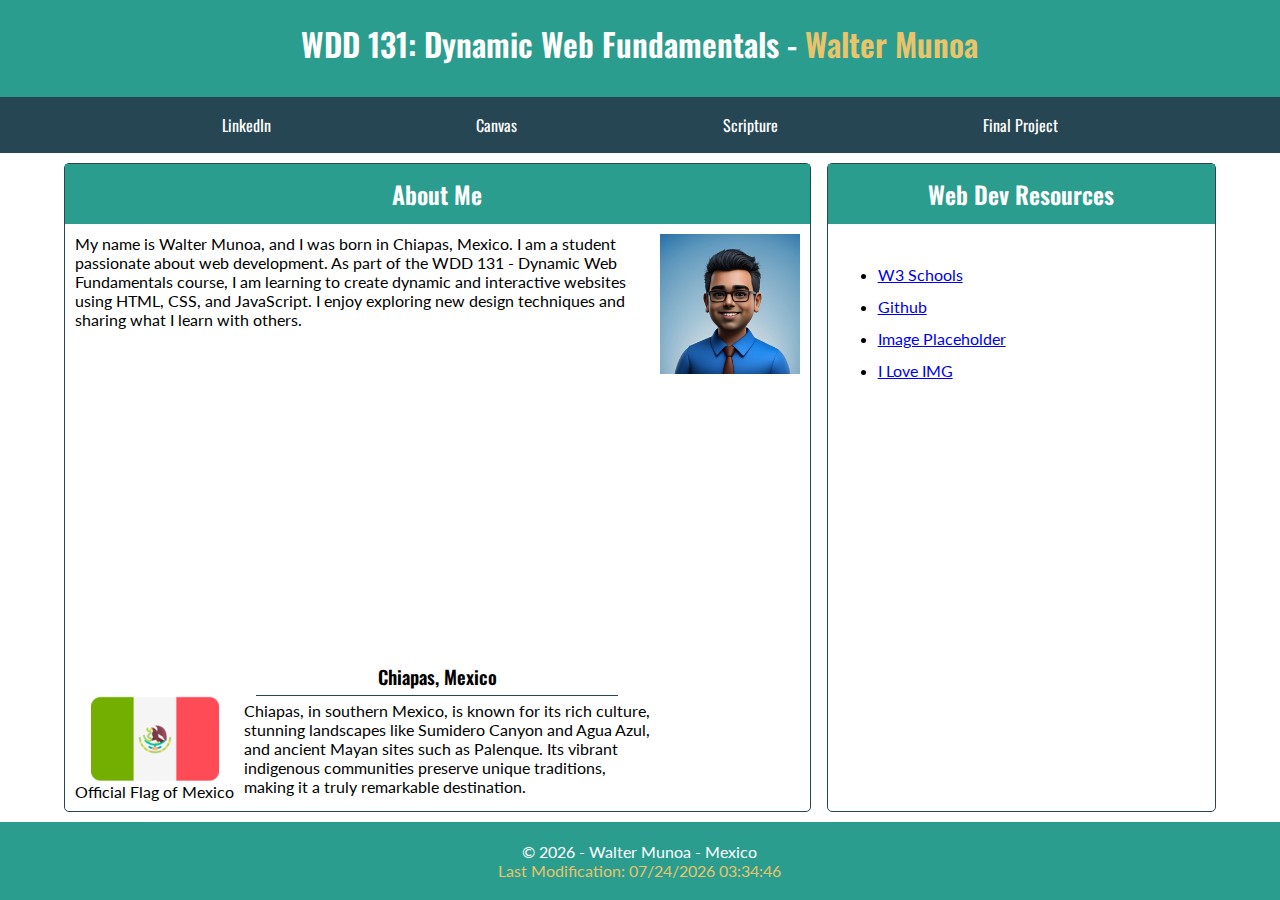
==== index.html @ 8d75c234 "finish web" ====
<!DOCTYPE html>
<html lang="en">
<head>
    <meta charset="UTF-8">
    <meta name="viewport" content="width=device-width, initial-scale=1.0">
    <meta name="author" content="Walter Munoa" />
    <meta name="description" content="WDD 131: Dynamic Web Fundamentals - Walter Munoa Sosa. Contain the assignments and projects of the class." />
    <link rel="stylesheet" href="styles/base.css">
    <script src="scripts/getdates.js" defer></script>
    <title>WDD 131: Dynamic Web Fundamentals - Walter Munoa</title>
</head>
<body>
    <header>
        <h1>WDD 131: Dynamic Web Fundamentals - <span class="highlight">Walter Munoa</span></h1>
    </header>

    <nav>
        <ul>
            <li><a class="active" href="www.linkedin.com/in/wmunoa" target="_blank">LinkedIn</a></li>
            <li><a href="https://byupw.instructure.com/" target="_blank">Canvas</a></li>
            <li><a href="https://www.churchofjesuschrist.org/study/scriptures/bofm/1-ne/3?lang=eng&id=p7#p7" target="_blank">Scripture</a></li>
            <li><a href="#">Final Project</a></li>
        </ul>
    </nav>

    <main>
        <section class="cardAboutMe">
            <h2 class="title1">About Me</h2>
            <p class="aboutMeText">My name is Walter Munoa, and I was born in Chiapas, Mexico. I am a student passionate about web development. As part of the WDD 131 - Dynamic Web Fundamentals course, I am learning to create dynamic and interactive websites using HTML, CSS, and JavaScript. I enjoy exploring new design techniques and sharing what I learn with others.</p>
            <img class="profilePic" src="images/profile.jpg" alt="Walter Munoa Profile Picture">

            <h3 class="subtitle">Chiapas, Mexico</h3>
            <div class="imgFlag">
                <img class="mxFlag" src="images/mexican_flag.png" alt="Mexican Flag"> 
                <p class="subtextFlag">Official Flag of Mexico</p>
            </div>
            <p class="myCountryText">Chiapas, in southern Mexico, is known for its rich culture, stunning landscapes like Sumidero Canyon and Agua Azul, and ancient Mayan sites such as Palenque. Its vibrant indigenous communities preserve unique traditions, making it a truly remarkable destination.</p>
        </section>

        <section class="cardWebDev">
            <h2 class="title2">Web Dev Resources</h2>
            
            <ul>
                <li><a href="https://www.w3schools.com/" target="_blank">W3 Schools</a></li>
                <li><a href="https://github.com/wmunoa86" target="_blank">Github</a></li>
                <li><a href="https://placehold.co/" target="_blank">Image Placeholder</a></li>
                <li><a href="https://www.iloveimg.com/es" target="_blank">I Love IMG</a></li>
            </ul>
        </section>
    </main>

    <footer>
        <p>© <span id="currentyear"></span> - Walter Munoa - Mexico </p>
        <span class="highlight"><p id="lastModified"></p></span>
    </footer>
</body>
</html>
---- styles/base.css ----
@import url('https://fonts.googleapis.com/css2?family=Lato&family=Oswald:wght@200..700&display=swap');

*{
    margin: 0;
    padding: 0;
    box-sizing: border-box;
}

img{
    max-width: 140px;
}

html, body{
    height: 100vh;
    display: flex;
    flex-direction: row;
}

body{
    font-family: "Lato", serif;
    font-weight: 400;
    font-style: normal;
    display: grid;
    grid-template-columns: 2fr 1fr;
    grid-template-rows: auto auto 1fr auto;
}

h1 , h2, h3, nav {
    font-family: "Oswald", serif;
    font-optical-sizing: auto;
    font-weight: 600;
    font-style: normal;
}

h1, h2 {
    background-color: #2a9d8f;
    color: white;
    text-align: center;
    margin-bottom: 10px;
}

header{
    grid-column: 1/3;
    grid-row: 1;
    text-align: center;
    background-color: #2a9d8f;
    color: white;
    padding: 20px;
}

nav {
    grid-column: 1/3;
    grid-row: 2;
    background-color: #264653;
    padding: 1rem;;
    font-weight: 400;
}

nav ul {
    list-style-type: none;
    display: flex;
    justify-content: space-evenly;
}

nav a {
    text-decoration: none;
    text-align: center;
    color: white;
    font-size: 1rem;;
}

main {
    grid-column: 1/3;
    grid-row: 3;
    width: 90%;
    margin: 10px auto;
    display: grid;
    grid-template-columns: 2fr 1fr;
    gap: 1rem;
}

/*Card About Me alignment*/
.cardAboutMe, .cardWebDev {
    display: grid;
    grid-template-columns: auto 1fr auto;
    grid-template-rows: auto 1fr auto;
    border-radius: 5px;
    border: 1px solid #264653;
}

.cardAboutMe {
    grid-column: 1/2;
    padding: 10px;
}
.title1, .title2 {
    grid-column: 1/4;
    grid-row: 1;
    height: 60px;
    display: flex;
    align-items: center;
    justify-content: center;
}

.title1{
    margin-left: -10px;
    margin-right: -10px;
    margin-top: -10px;
}

.aboutMeText {
    grid-column: 1/3;
    grid-row: 2;
}
.profilePicture {
    grid-column: 1/4;
    grid-row: 2;
}
.subtitle { 
    grid-column: 1/4;
    grid-row: 3;
    text-align: center;
    position: relative;
}

.subtitle::after{
    content: "";
    display: block;
    width: 50%;
    height: 1px;
    background-color: #264653;
    margin: 5px auto 0;
}
.imgFlag {
    grid-column: 1/1;
    grid-row: 4;
    display: flex;
    align-items: center;
    justify-content: center;
    flex-direction: column;
}

.myCountryText {
    grid-column: 2/3;
    grid-row: 4;
    display: flex;
    align-items: center;
    padding-left: 10px;
}

.cardWebDev {
    grid-column: 2/4;
}

.cardWebDev ul{
    padding: 25px 50px; 
    line-height: 2rem;
    text-align: left;
}

.highlight {
    color: #e9c46a;
}

footer{
    grid-column: 1/3;
    grid-row: 5;
    display: flex;
    flex-direction: column;
    align-items: center;
    justify-content: center;
    padding: 20px;
    background-color: #2a9d8f;
    color: white;
}
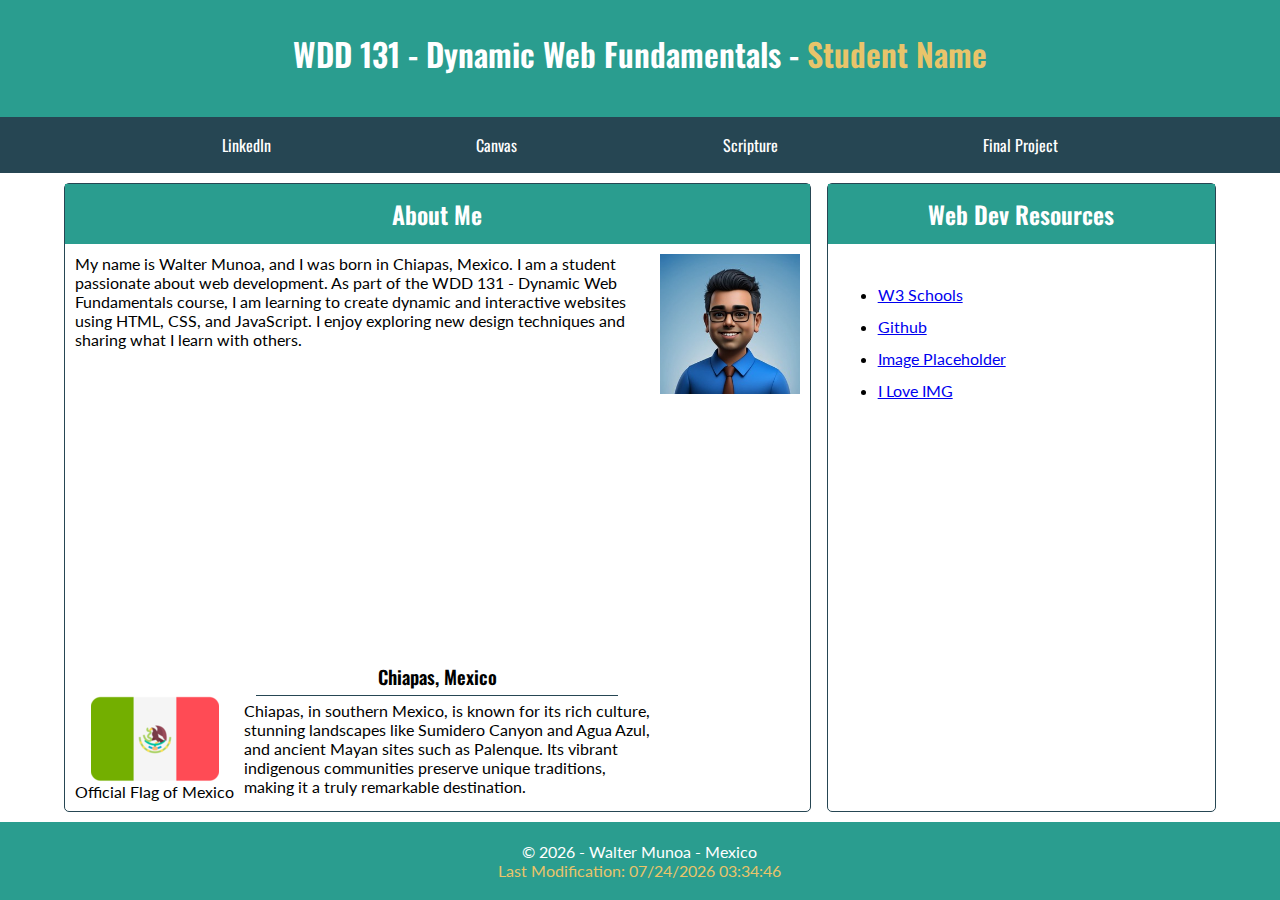
==== commit 4dd346c9: "fixed" ====
--- a/index.html
+++ b/index.html
@@ -3,26 +3,29 @@
 <head>
     <meta charset="UTF-8">
     <meta name="viewport" content="width=device-width, initial-scale=1.0">
-    <meta name="author" content="Walter Munoa" />
-    <meta name="description" content="WDD 131: Dynamic Web Fundamentals - Walter Munoa Sosa. Contain the assignments and projects of the class." />
+    <meta name="author" content="Name">
+    <meta name="description" content="WDD 131: Dynamic Web Fundamentals - Walter Munoa Sosa. Contain the assignments and projects of the class.">
     <link rel="stylesheet" href="styles/base.css">
+    <link rel="preconnect" href="https://fonts.googleapis.com">
+    <link rel="preconnect" href="https://fonts.gstatic.com" crossorigin>
+    <link href="https://fonts.googleapis.com/css2?family=Lato:ital,wght@0,100;0,300;0,400;0,700;0,900;1,100;1,300;1,400;1,700;1,900&family=Oswald:wght@200..700&display=swap" rel="stylesheet">
     <script src="scripts/getdates.js" defer></script>
-    <title>WDD 131: Dynamic Web Fundamentals - Walter Munoa</title>
+    <title>WDD 131 - Dynamic Web Fundamentals - Student Name</title>
 </head>
 <body>
     <header>
-        <h1>WDD 131: Dynamic Web Fundamentals - <span class="highlight">Walter Munoa</span></h1>
+        <h1>WDD 131 - Dynamic Web Fundamentals - <span class="highlight">Student Name</span></h1>
+    
+
+        <nav>
+            <ul>
+                <li><a class="active" href="www.linkedin.com/in/wmunoa" target="_blank">LinkedIn</a></li>
+                <li><a href="https://byupw.instructure.com/" target="_blank">Canvas</a></li>
+                <li><a href="https://www.churchofjesuschrist.org/study/scriptures/bofm/1-ne/3?lang=eng&id=p7#p7" target="_blank">Scripture</a></li>
+                <li><a href="#">Final Project</a></li>
+            </ul>
+        </nav>
     </header>
-
-    <nav>
-        <ul>
-            <li><a class="active" href="www.linkedin.com/in/wmunoa" target="_blank">LinkedIn</a></li>
-            <li><a href="https://byupw.instructure.com/" target="_blank">Canvas</a></li>
-            <li><a href="https://www.churchofjesuschrist.org/study/scriptures/bofm/1-ne/3?lang=eng&id=p7#p7" target="_blank">Scripture</a></li>
-            <li><a href="#">Final Project</a></li>
-        </ul>
-    </nav>
-
     <main>
         <section class="cardAboutMe">
             <h2 class="title1">About Me</h2>
@@ -50,7 +53,7 @@
     </main>
 
     <footer>
-        <p>© <span id="currentyear"></span> - Walter Munoa - Mexico </p>
+        <p>© <span id="currentyear"></span> - Walter Munoa -  Mexico </p>
         <span class="highlight"><p id="lastModified"></p></span>
     </footer>
 </body>
--- a/styles/base.css
+++ b/styles/base.css
@@ -1,6 +1,3 @@
-
-@import url('https://fonts.googleapis.com/css2?family=Lato&family=Oswald:wght@200..700&display=swap');
-
 *{
     margin: 0;
     padding: 0;
@@ -28,7 +25,6 @@
 
 h1 , h2, h3, nav {
     font-family: "Oswald", serif;
-    font-optical-sizing: auto;
     font-weight: 600;
     font-style: normal;
 }
@@ -46,7 +42,10 @@
     text-align: center;
     background-color: #2a9d8f;
     color: white;
-    padding: 20px;
+}
+
+header h1 {
+    padding: 30px;
 }
 
 nav {
@@ -68,6 +67,11 @@
     text-align: center;
     color: white;
     font-size: 1rem;;
+}
+
+nav a:hover,
+nav a:active {
+    color: #e9c46a;
 }
 
 main {
